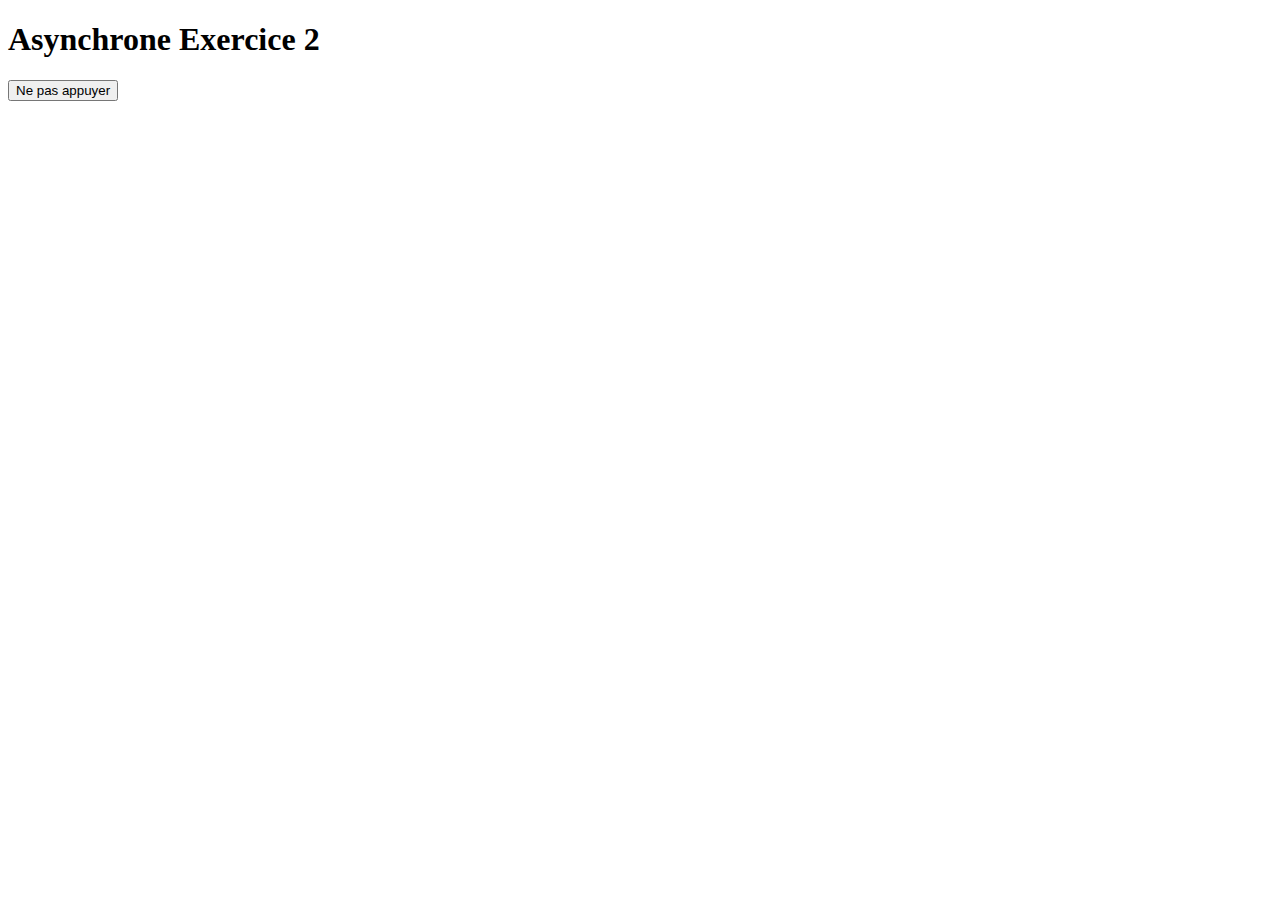
==== exercice2/index.html @ fee9ef11 "verif" ====
<!DOCTYPE html>
<html lang="fr"> <!--lang= langue utilisée pour la page-->
    <head>
        <title>asynchrone exercice 2</title>  <!--titre de la page affiché dans l'onglet navigateur-->
        <meta charset="utf-8"> <!--cryptage de la page pour facilité la lecture par le moteur de recherche-->
        <meta name="description" content="">    <!--courte description du contenu de la page-->
        <meta name="keywords" content="">  <!--mot cléf pour le moteur de recherche: keyword1, keyword2, ...-->
        <meta name="author" content="Desmet Tim">   <!--auteur de la page: auteur1, auteur2, ...-->
        <meta name="viewport" content="width=device-width, initial-scale=1">  <!--pour garder les proportions sur différent affichage-->
        <link rel="stylesheet" href="style.css">   <!--lien vers la feuille de style CSS-->
        <script defer src="script.js"></script> <!--lien vers la page codé en javascript-->
    </head>
    <body>
        <header>
            <h1>Asynchrone Exercice 2</h1>
            
        </header>
        <main>
            <section>
                <article>
                    <button id="btnAutoDestruction">Ne pas appuyer</button>
                </article>
                <aside>
                    
                </aside>
            </section>
        </main>
        <footer>

        </footer>
    </body>
    
</html>
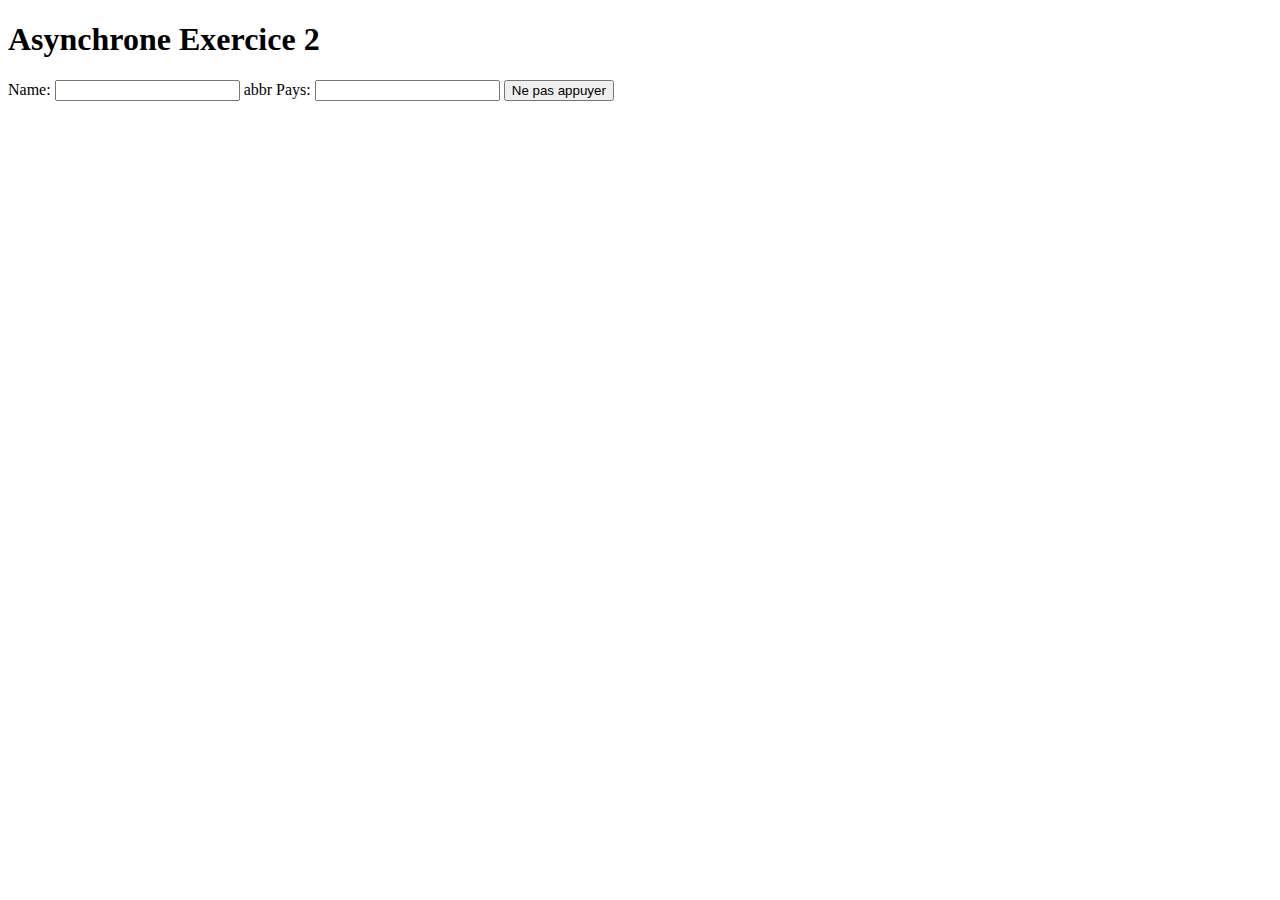
==== commit 2621f009: "exercice 2 sur les asynchrones en js fini et fonctionnel" ====
--- a/exercice2/index.html
+++ b/exercice2/index.html
@@ -18,6 +18,11 @@
         <main>
             <section>
                 <article>
+                    <label for="name">Name:</label>
+                    <input type="text" name="name" id="name">
+
+                    <label for="pays"> abbr Pays:</label>
+                    <input type="text" name="pays" id="pays">
                     <button id="btnAutoDestruction">Ne pas appuyer</button>
                 </article>
                 <aside>
